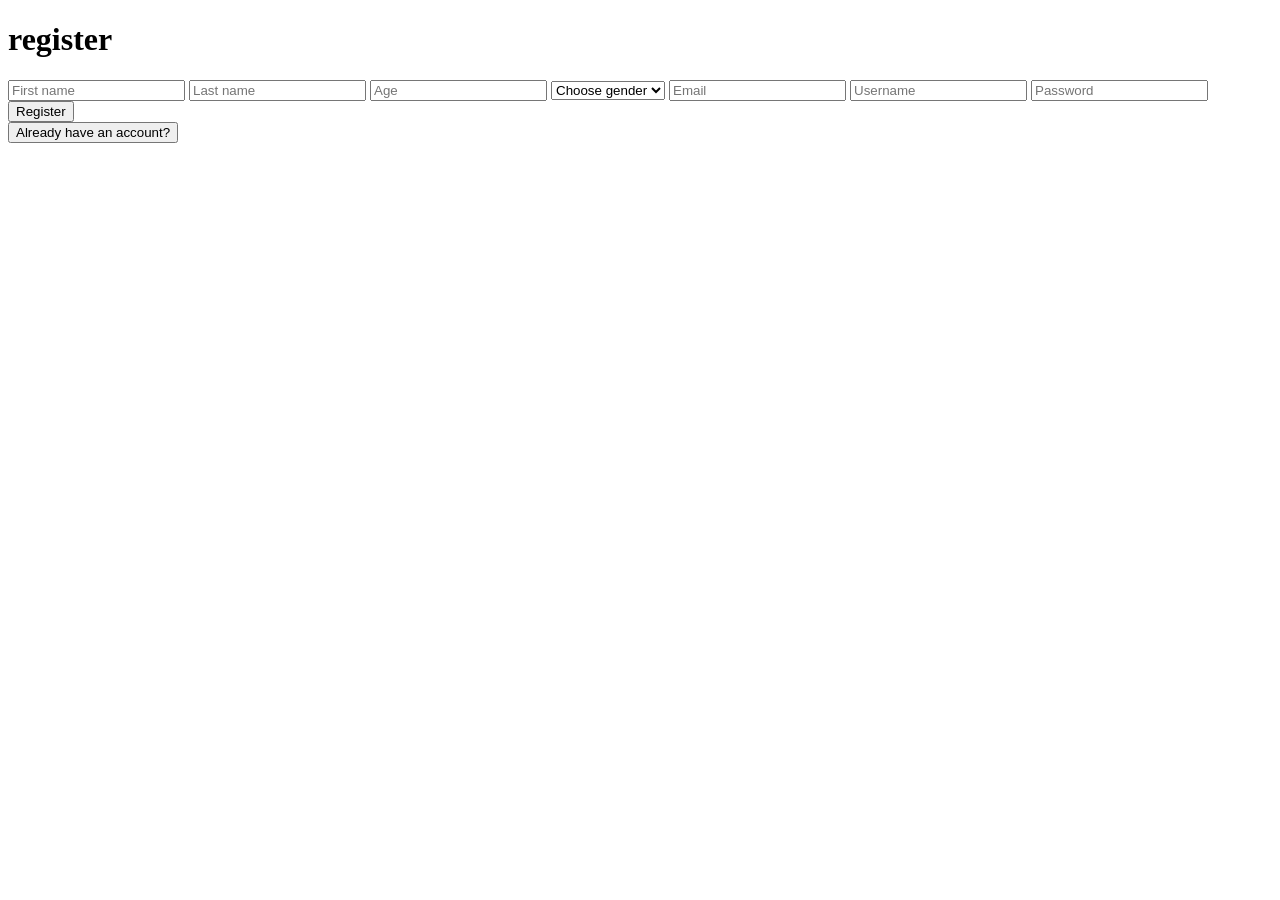
==== page.html @ cf74200e "finsh login and rejester in js and html >> now it is work you can add a new acount" ====
<!doctype html>
<html lang="en">
  <head>
    <meta charset="UTF-8" />
    <meta name="viewport" content="width=device-width, initial-scale=1.0" />
    <title>Document</title>
  </head>
  <body>
    <form id="register-form">
      <h1>register</h1>

      <input type="text" id="first-name" placeholder="First name" required />
      <input type="text" id="last-name" placeholder="Last name" required />
      <input type="number" id="age" placeholder="Age" required />

      <select id="gender" required>
        <option value="">Choose gender</option>
        <option value="male">Male</option>
        <option value="female">Female</option>
      </select>

      <input type="email" id="email" placeholder="Email" required />
      <input type="text" id="username" placeholder="Username" required />
      <input type="password" id="password" placeholder="Password" required />
      <button type="submit">Register</button>
    </form>
    <button id="go-login" type="button">Already have an account?</button>

    <p id="register-message"></p>
  </body>
</html>
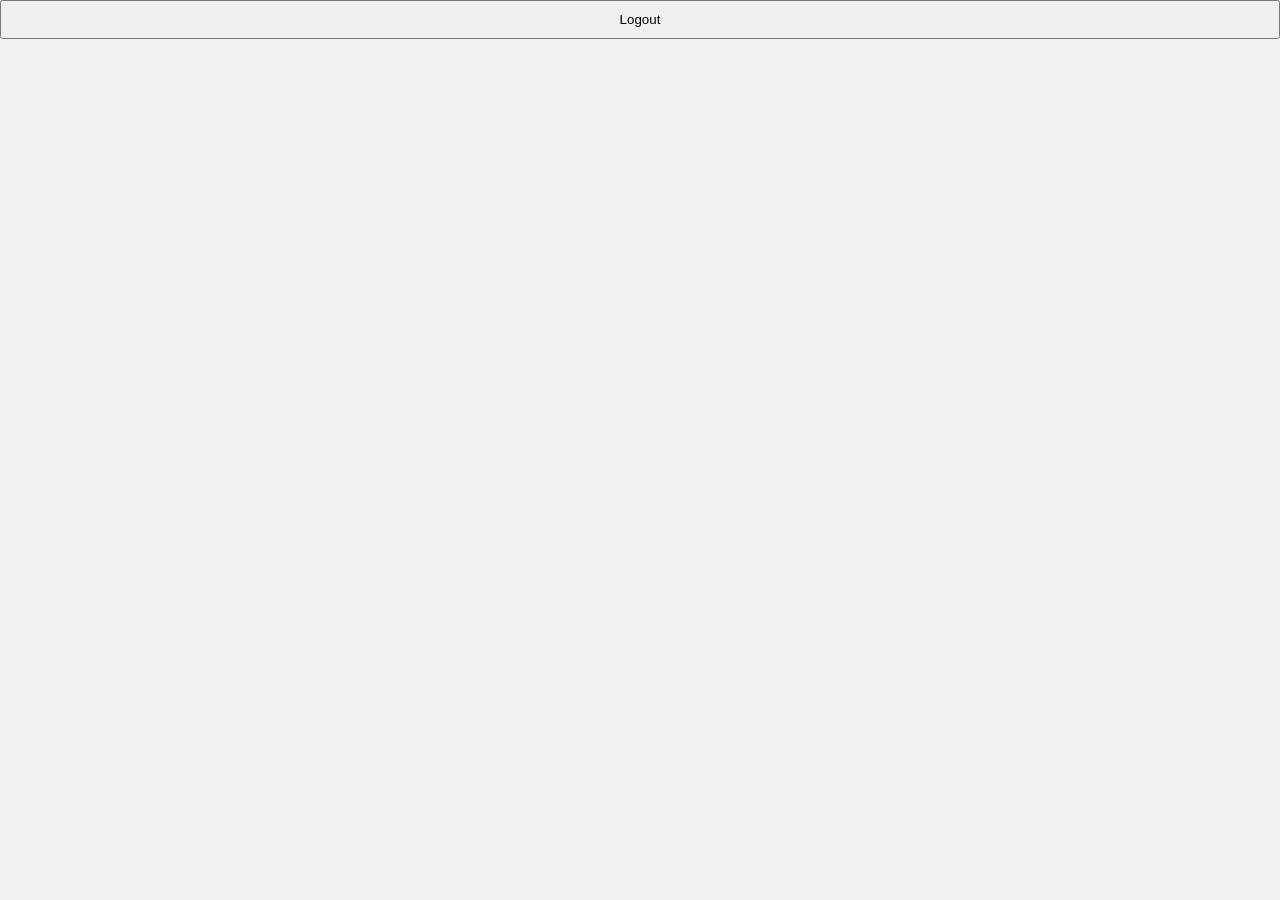
==== commit e4c48623: "feat: implement user session management with login, logout, and registration handlers; add CSS styli" ====
--- a/page.html
+++ b/page.html
@@ -3,29 +3,12 @@
   <head>
     <meta charset="UTF-8" />
     <meta name="viewport" content="width=device-width, initial-scale=1.0" />
+    <link rel="stylesheet" href="./frontend/css/authStyle.css" />
     <title>Document</title>
   </head>
   <body>
-    <form id="register-form">
-      <h1>register</h1>
 
-      <input type="text" id="first-name" placeholder="First name" required />
-      <input type="text" id="last-name" placeholder="Last name" required />
-      <input type="number" id="age" placeholder="Age" required />
+    <button id="logout-button" type="button">Logout</button>
 
-      <select id="gender" required>
-        <option value="">Choose gender</option>
-        <option value="male">Male</option>
-        <option value="female">Female</option>
-      </select>
-
-      <input type="email" id="email" placeholder="Email" required />
-      <input type="text" id="username" placeholder="Username" required />
-      <input type="password" id="password" placeholder="Password" required />
-      <button type="submit">Register</button>
-    </form>
-    <button id="go-login" type="button">Already have an account?</button>
-
-    <p id="register-message"></p>
   </body>
 </html>
--- a/frontend/css/authStyle.css
+++ b/frontend/css/authStyle.css
@@ -0,0 +1,65 @@
+* {
+  box-sizing: border-box;
+}
+
+body {
+  margin: 0;
+  font-family: Arial, sans-serif;
+  background-color: #f2f2f2;
+}
+
+.auth-page {
+  min-height: 100vh;
+  display: flex;
+  justify-content: center;
+  align-items: center;
+}
+
+.auth-card {
+  width: 400px;
+  padding: 25px;
+  background-color: white;
+  border: 1px solid #ccc;
+  border-radius: 8px;
+}
+
+.auth-card h1,
+.auth-subtitle {
+  text-align: center;
+}
+
+#register-form {
+  display: flex;
+  flex-direction: column;
+  gap: 10px;
+}
+
+.name-row {
+  display: flex;
+  gap: 10px;
+}
+
+.name-row input {
+  width: 50%;
+}
+
+input,
+select,
+button {
+  width: 100%;
+  padding: 10px;
+}
+
+button {
+  cursor: pointer;
+}
+
+.login-link {
+  margin-top: 10px;
+  background: none;
+  border: none;
+}
+
+.form-message {
+  text-align: center;
+}
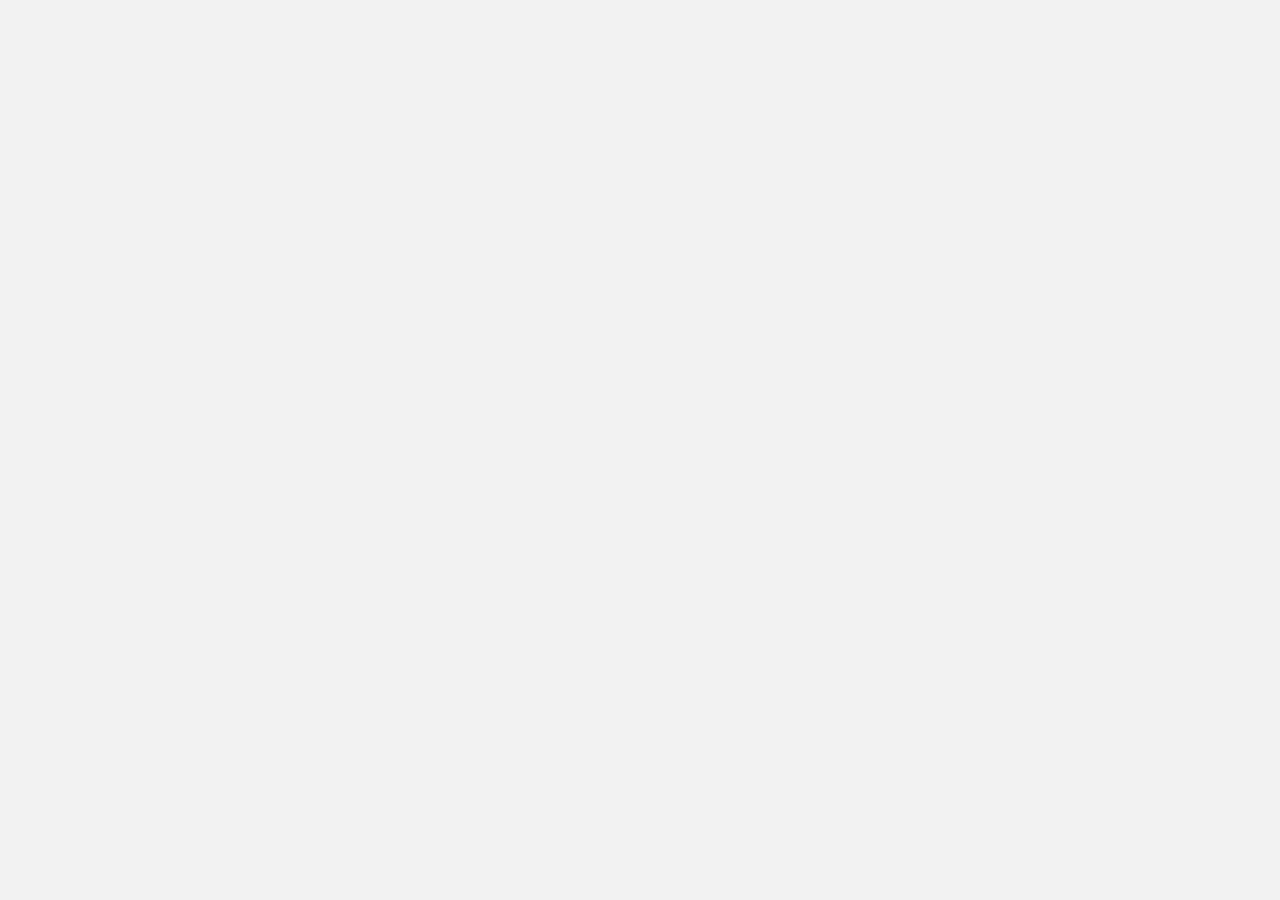
==== commit 959d8021: "feat: enhance homepage to display posts and handle loading states" ====
--- a/page.html
+++ b/page.html
@@ -8,7 +8,5 @@
   </head>
   <body>
 
-    <button id="logout-button" type="button">Logout</button>
-
   </body>
 </html>
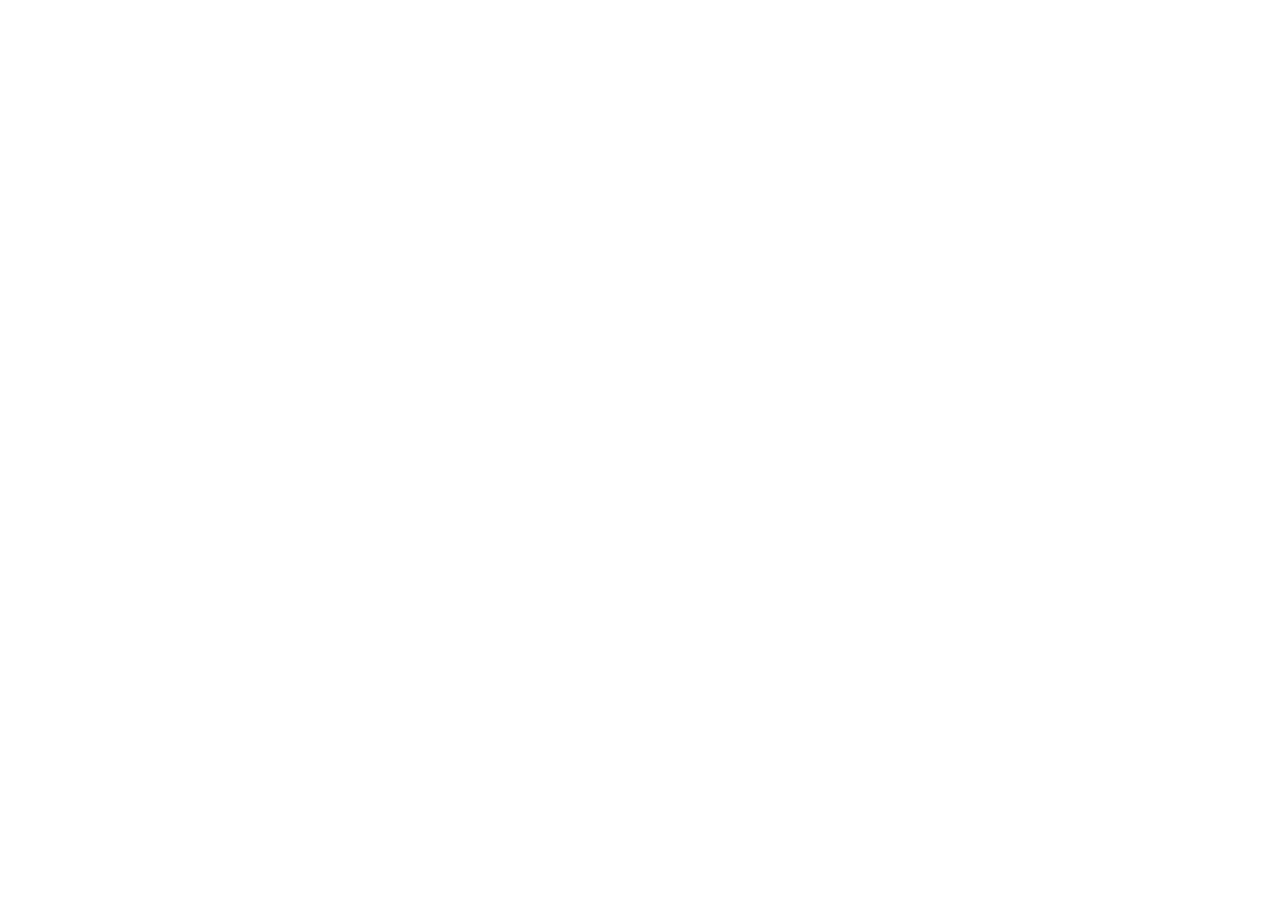
==== commit 614151ff: "a primary css applied" ====
--- a/page.html
+++ b/page.html
@@ -3,7 +3,7 @@
   <head>
     <meta charset="UTF-8" />
     <meta name="viewport" content="width=device-width, initial-scale=1.0" />
-    <link rel="stylesheet" href="./frontend/css/authStyle.css" />
+    <link rel="stylesheet" href="./frontend/css/variables.css" />
     <title>Document</title>
   </head>
   <body>
--- a/frontend/css/variables.css
+++ b/frontend/css/variables.css
@@ -0,0 +1,30 @@
+:root {
+  --color-primary: #2f80ed;
+  --color-primary-dark: #2569c4;
+  --color-bg: #f2f2f2;
+  --color-surface: #ffffff;
+  --color-border: #dcdcdc;
+  --color-border-light: #eeeeee;
+  --color-text: #222222;
+  --color-text-muted: #666666;
+  --color-text-faint: #888888;
+  --color-danger: #c0392b;
+  --color-success: #2ecc71;
+  --color-hover: #f9f9f9;
+
+  --radius-sm: 4px;
+  --radius-md: 6px;
+  --radius-lg: 8px;
+
+  --space-xs: 4px;
+  --space-sm: 8px;
+  --space-md: 12px;
+  --space-lg: 16px;
+  --space-xl: 20px;
+
+  --sidebar-width: 260px;
+  --sidebar-width-md: 200px;
+  --sidebar-width-sm: 64px;
+
+  --font-base: Arial, sans-serif;
+}
